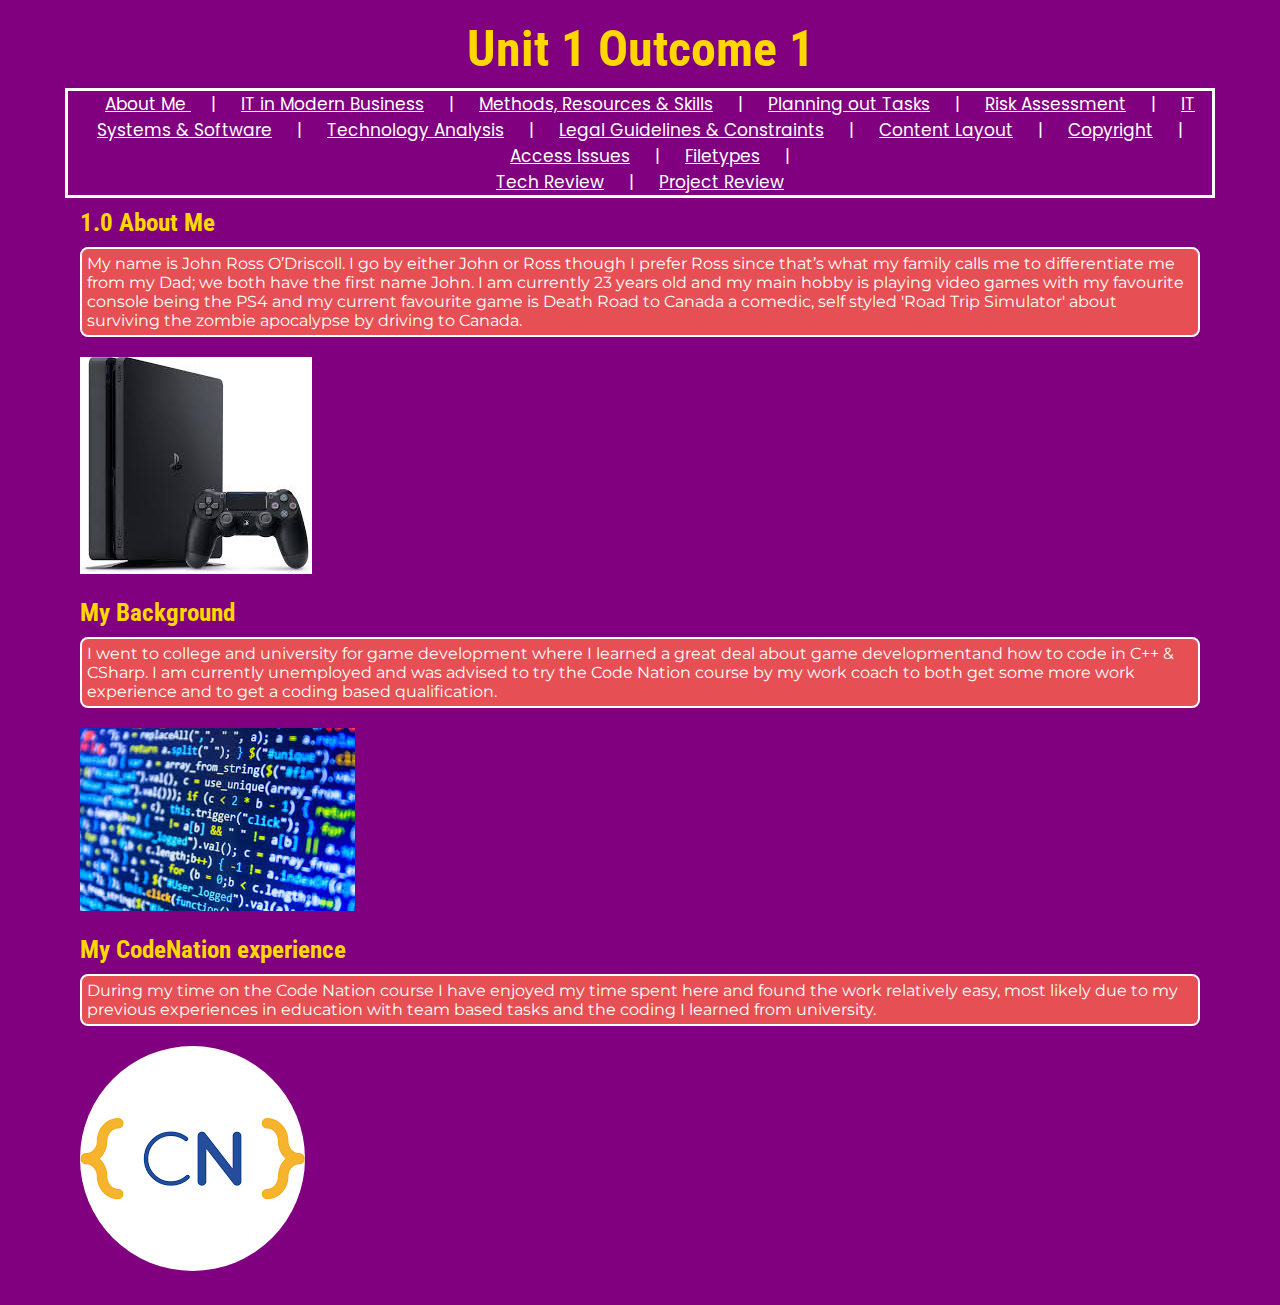
==== index.html @ e2fa066a "Initial Commit" ====
<!DOCTYPE html>
<html lang="en">
<head>
    <meta charset="UTF-8">
    <link rel="stylesheet" type="text/css" href="main.css">
    <title>About Me</title>
</head>
<body>
    <div>
        <h1 class="header center">Unit 1 Outcome 1</h1>
    </div>
    <div id="list">
        <a href="index.html">About Me </a> |
        <a href="1.1.html">IT in Modern Business</a> |
        <a href="1.2.html">Methods, Resources & Skills</a> |
        <a href="1.3.html">Planning out Tasks</a> |
        <a href="1.4.html">Risk Assessment</a> |
        <a href="1.5.html">IT Systems & Software</a> |
        <a href="1.6.html">Technology Analysis</a> |
        <a href="1.7.html">Legal Guidelines & Constraints</a> |
        <a href="2.1.html">Content Layout</a> |
        <a href="2.5.html">Copyright</a> |
        <a href="2.6.html">Access Issues</a> |
        <a href="2.7.html">Filetypes</a> |
        <br>
        <a href="techr.html">Tech Review</a> |
        <a href="projectr.html">Project Review</a>
    </div>
    <div>
        <h3>1.0 About Me</h3>
        <p>
            My name is John Ross O’Driscoll. I go by either John or Ross though I prefer Ross since that’s what my family calls me to differentiate me from my Dad; we both have the first name John. I am currently 23 years old and my main hobby is playing video games with my favourite console being the PS4 and my current favourite game is Death Road to Canada a comedic, self styled 'Road Trip Simulator' about surviving the zombie apocalypse by driving to Canada.
        </p>
        <img class = "image" src = ps4.jpeg alt = PS4>
        <!--Changed from Death Road to Canada Logo to PS4 image
            less screen space taken and more appropriate-->
    </div>
    <div>
        <h3>My Background</h3>
        <p> 
            I went to college and university for game development where I learned a great deal about game developmentand how to code in C++ & CSharp. I am currently unemployed and was advised to try the Code Nation course by my work coach to both get some more work experience and to get a coding based qualification. 
        </p>
        <img class = "image" src = coding.jpg alt = Coding image>
    </div>
    <div>
        <h3>My CodeNation experience</h3>
        <p>
            During my time on the Code Nation course I have enjoyed my time spent here and found the work relatively easy, most likely due to my previous experiences in education with team based tasks and the coding I learned from university.
        </p>
        <img class = "image cn" src = cnlogo.png alt = CodeNation logo>
    </div>
</body>
</html>
---- main.css ----
@import url('https://fonts.googleapis.com/css?family=Montserrat|Poppins:600|Roboto+Condensed:700&display=swap');
/* Site link for fonts: https://fonts.google.com/?selection.family=Montserrat|Poppins:600|Roboto+Condensed:700 */

* {
    background-color: purple;
    color: white;
    margin: 10px 20px 10px;
}

h1 {
    color: gold;
    font-size: 40px;
    font-family: 'Roboto Condensed', sans-serif;
}

h3 {
    color: gold;
    font-size: 25px;
    font-family: 'Roboto Condensed', sans-serif;
}

p {
    background-color: rgba(255, 99, 71, 0.8);
    font-family: 'Montserrat', sans-serif;
    border-style: solid;
    border-width: 2px;
    border-radius: 8px;
    border-color: white;
    padding: 5px;
}
.header {
    font-size: 50px;
    font-family: 'Roboto Condensed', sans-serif;
}

.center {
    text-align: center;
}

.image {
    max-width: 100%;
    height: auto;
}

.cn {
    border-radius: 50%;
}

.github {
    border-radius: 50%;
}

.ref {
    background-color: purple;
    text-align: left;
    border-style: dashed;
    border-color: white;
    max-width: 550px;
}

#list {
    font-family: 'Poppins', sans-serif;
    font-size: 17px;
    text-align: center;
    background-color: purple;
    border-style: solid;
    border-color: white;
    margin: 10px 25px 10px;
    /* display: flex;
    flex-direction: row;
    flex-wrap: wrap;
    justify-content: center; */
}
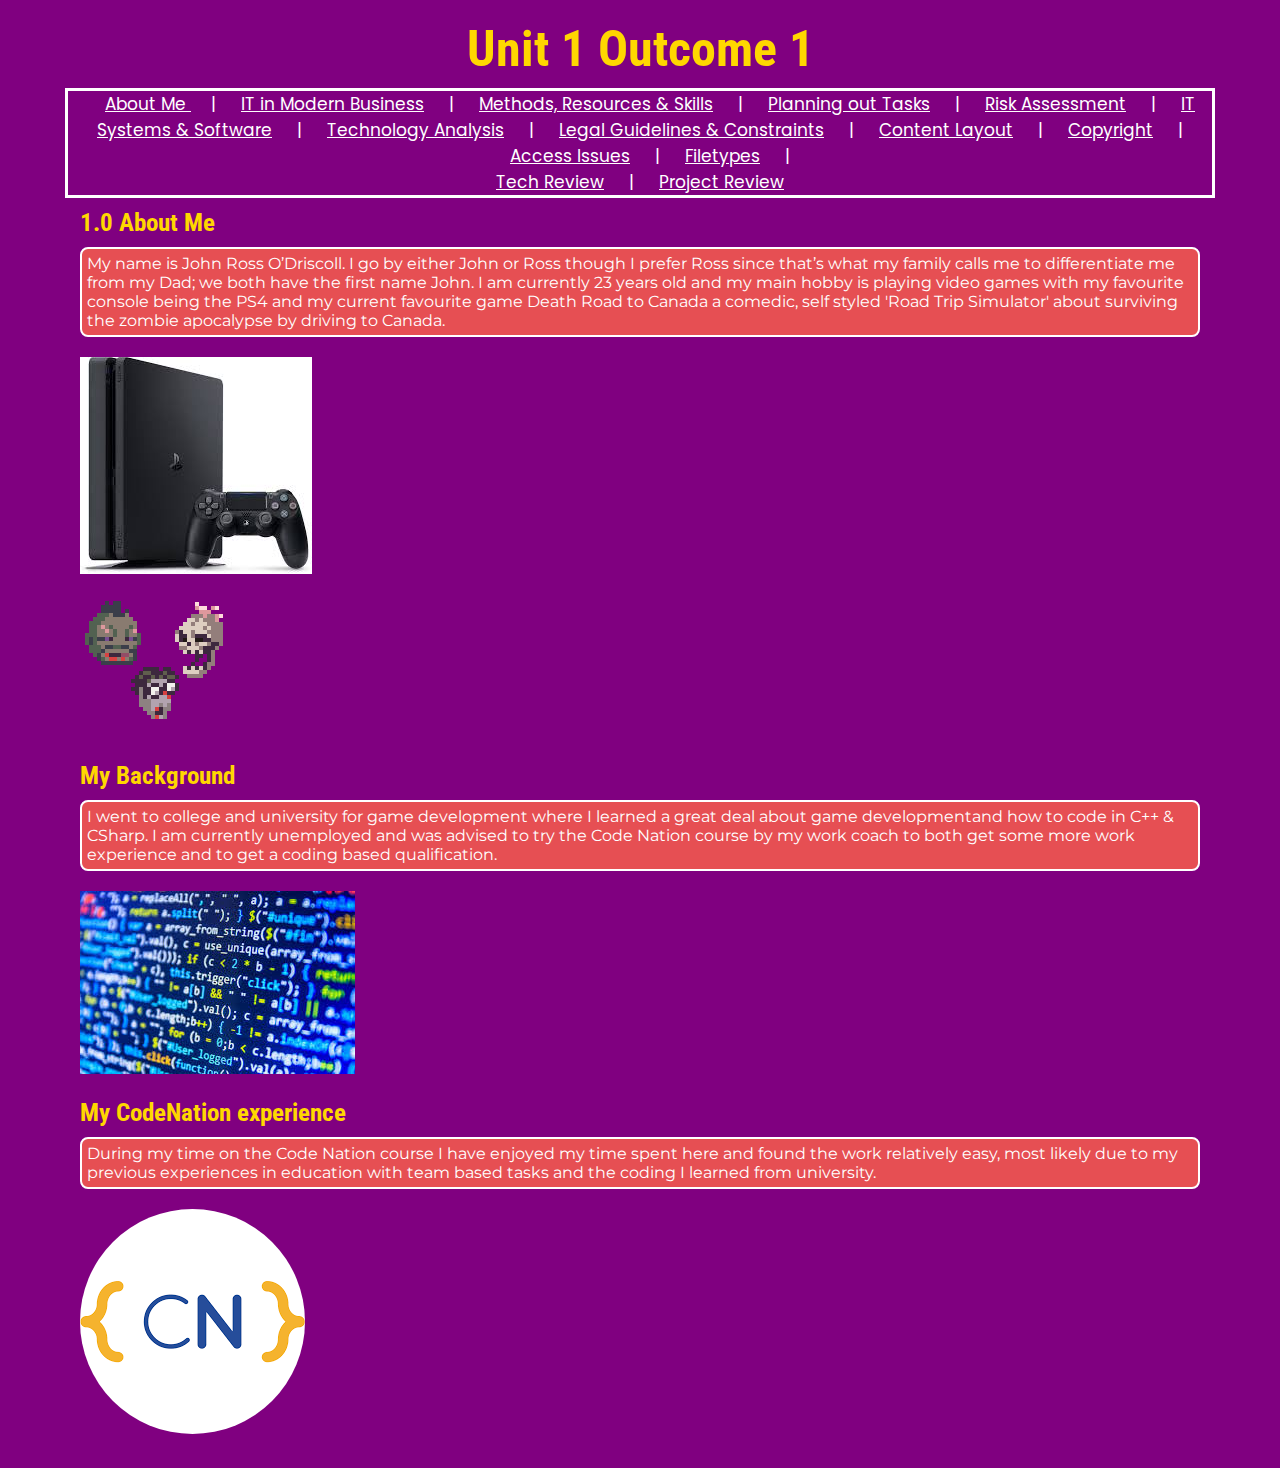
==== commit 07bdb2be: "Easter Egg Additions" ====
--- a/index.html
+++ b/index.html
@@ -29,9 +29,10 @@
     <div>
         <h3>1.0 About Me</h3>
         <p>
-            My name is John Ross O’Driscoll. I go by either John or Ross though I prefer Ross since that’s what my family calls me to differentiate me from my Dad; we both have the first name John. I am currently 23 years old and my main hobby is playing video games with my favourite console being the PS4 and my current favourite game is Death Road to Canada a comedic, self styled 'Road Trip Simulator' about surviving the zombie apocalypse by driving to Canada.
+            My name is John Ross O’Driscoll. I go by either John or Ross though I prefer Ross since that’s what my family calls me to differentiate me from my Dad; we both have the first name John. I am currently 23 years old and my main hobby is playing video games with my favourite console being the PS4 and my current favourite game Death Road to Canada a comedic, self styled 'Road Trip Simulator' about surviving the zombie apocalypse by driving to Canada.
         </p>
         <img class = "image" src = ps4.jpeg alt = PS4>
+        <a href="funpage.html"><img class= "funlink" src= zombieheads.png></a>
         <!--Changed from Death Road to Canada Logo to PS4 image
             less screen space taken and more appropriate-->
     </div>
--- a/main.css
+++ b/main.css
@@ -66,8 +66,10 @@
     border-style: solid;
     border-color: white;
     margin: 10px 25px 10px;
-    /* display: flex;
+}
+
+.funlink {
+    display: flex;
     flex-direction: row;
-    flex-wrap: wrap;
-    justify-content: center; */
+    align-content: flex-end;
 }